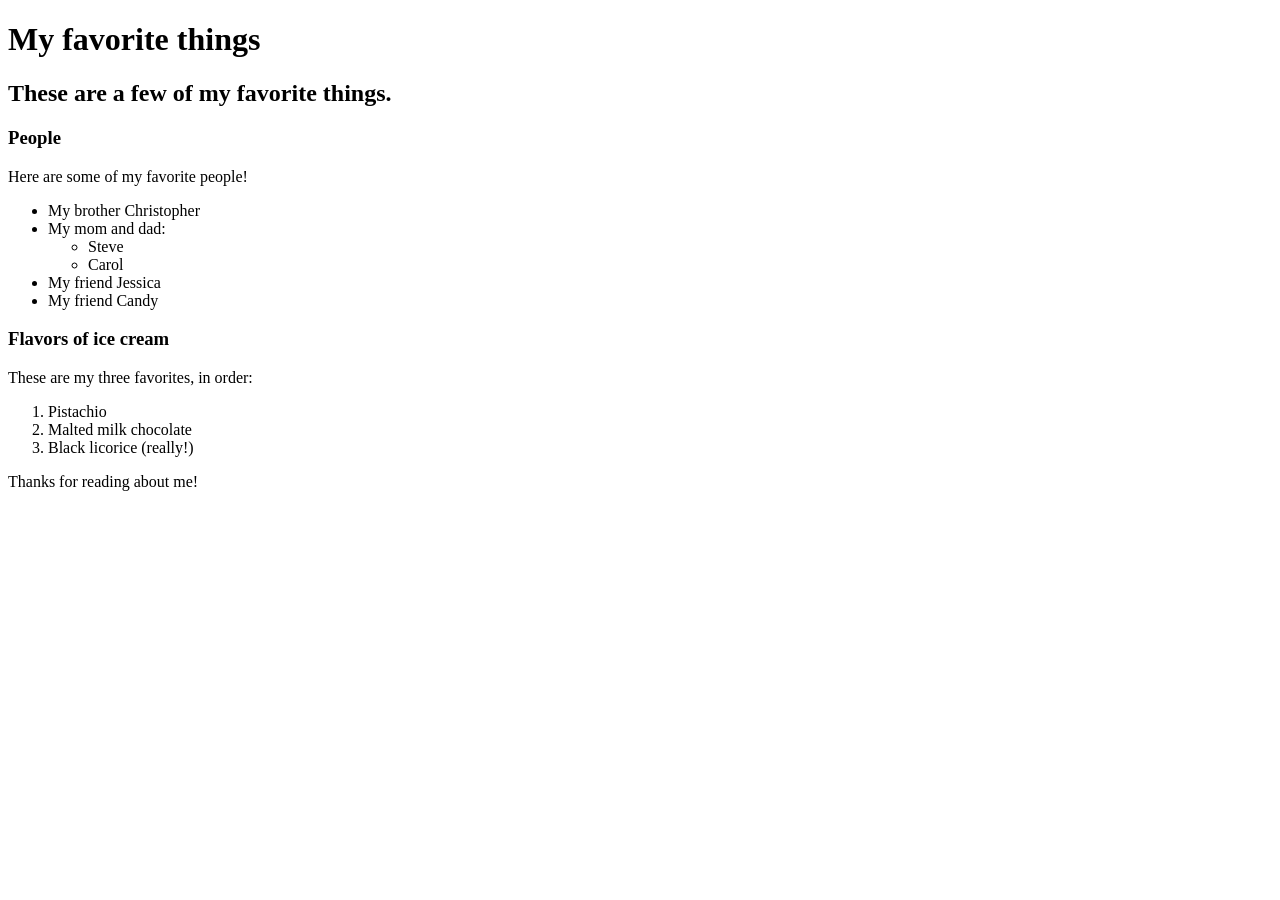
==== favorite-things.html @ c1ba2cf8 "add webpage with favorite things" ====
<!DOCTYPE html>
<html lang="en-US">
<head>
  <title>Michael's favorite things</title>
</head>
<body>
  <h1>My favorite things</h1>
  <h2>These are a few of my favorite things.</h2>

  <h3>People</h3>
  <p>Here are some of my favorite people!</p>
  <ul>
    <li>My brother Christopher</li>
    <li>My mom and dad:
      <ul>
        <li>Steve</li>
        <li>Carol</li>
      </ul>
    </li>
    <li>My friend Jessica</li>
    <li>My friend Candy</li>
  </ul>

  <h3>Flavors of ice cream</h3>
  <p>These are my three favorites, in order:</p>
  <ol>
    <li>Pistachio</li>
    <li>Malted milk chocolate</li>
    <li>Black licorice (really!)</li>
  </ol>

  <p>Thanks for reading about me!</p>
</body>
</html>
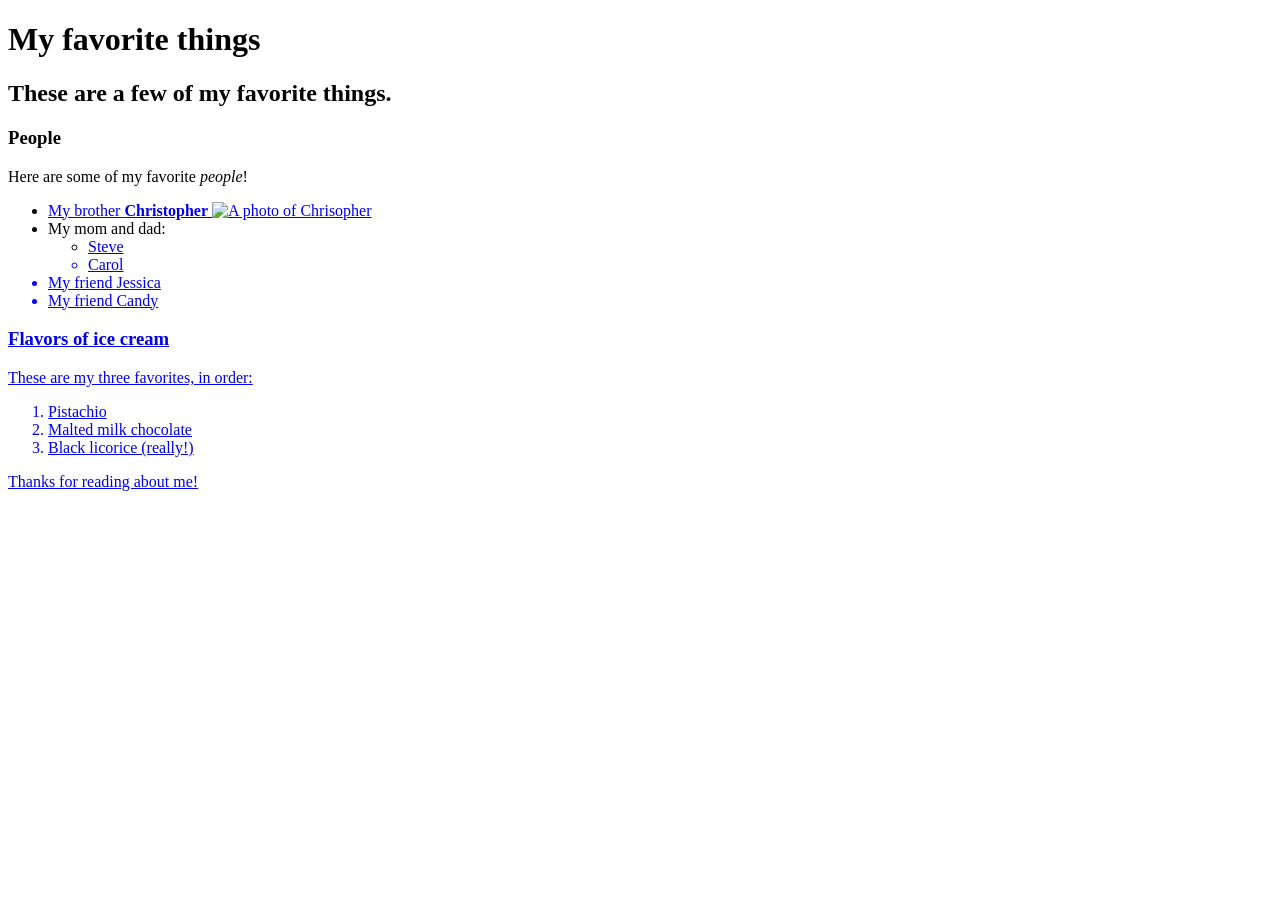
==== commit b2a5e1a4: "add kitten img and link favorite to to my-first" ====
--- a/favorite-things.html
+++ b/favorite-things.html
@@ -8,12 +8,16 @@
   <h2>These are a few of my favorite things.</h2>
 
   <h3>People</h3>
-  <p>Here are some of my favorite people!</p>
+  <p>Here are some of my favorite <em>people</em>!</p>
   <ul>
-    <li>My brother Christopher</li>
+    <li>
+      <a href="http:/www.example.com/christopher.html">
+        My brother <strong>Christopher</strong>
+        <img src="img/christopher.jpeg" alt="A photo of Chrisopher">
+      </a></li>
     <li>My mom and dad:
       <ul>
-        <li>Steve</li>
+        <li><a href="http://www.example.com/christopher.html">Steve</li>
         <li>Carol</li>
       </ul>
     </li>
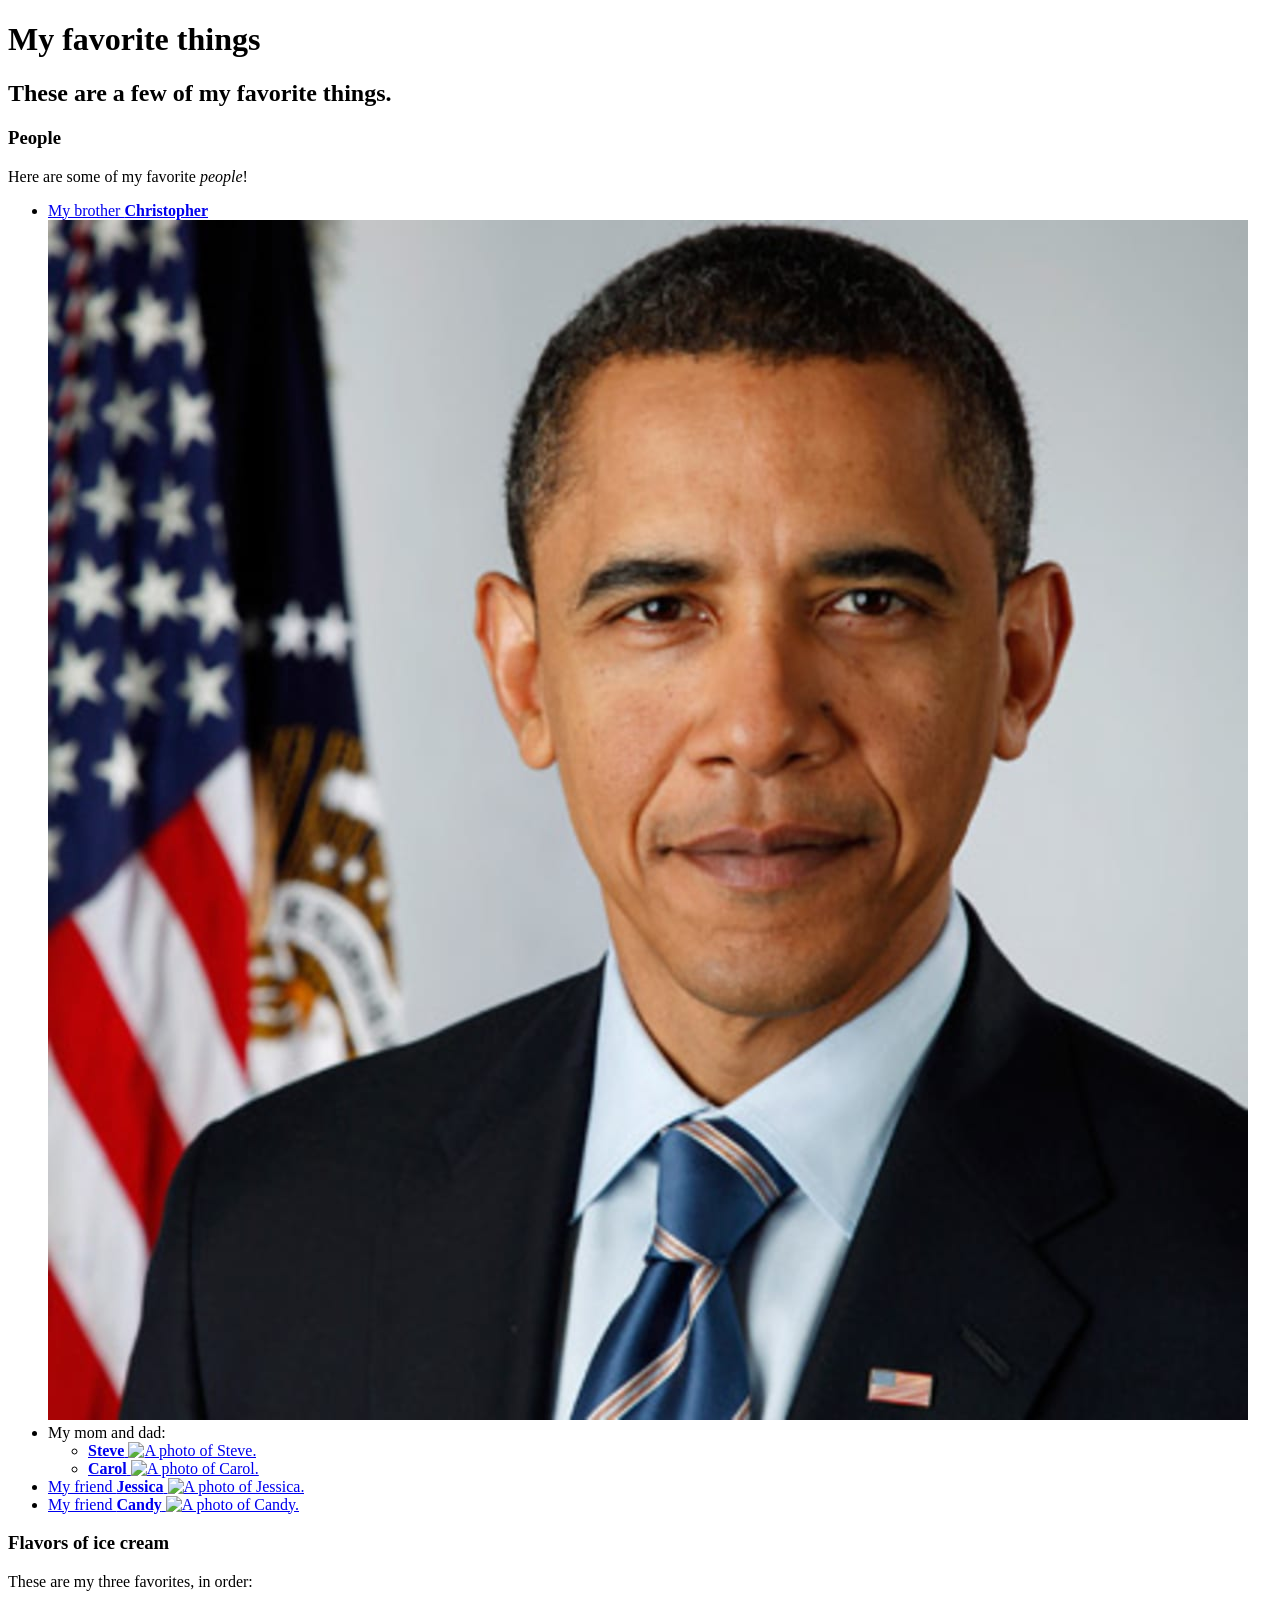
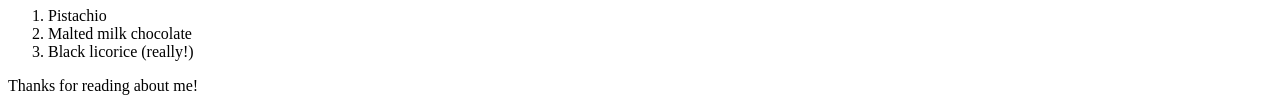
==== commit a034382f: "add hyperlinks and images to each friend" ====
--- a/favorite-things.html
+++ b/favorite-things.html
@@ -13,16 +13,36 @@
     <li>
       <a href="http:/www.example.com/christopher.html">
         My brother <strong>Christopher</strong>
-        <img src="img/christopher.jpeg" alt="A photo of Chrisopher">
+        <img src="img/obama.jpg" alt="A photo of Chrisopher">
       </a></li>
     <li>My mom and dad:
       <ul>
-        <li><a href="http://www.example.com/christopher.html">Steve</li>
-        <li>Carol</li>
+        <li>
+          <a href="http://www.example.com/steve.html">
+            <strong>Steve</strong>
+            <img src="img/steve.jpeg" alt="A photo of Steve.">
+          </a>
+        </li>
+        <li>
+          <a href="http://www.example.com/carol.html">
+            <strong>Carol</strong>
+            <img src="img/carol.jpeg" alt="A photo of Carol.">
+          </a>
+        </li>
       </ul>
     </li>
-    <li>My friend Jessica</li>
-    <li>My friend Candy</li>
+    <li>
+      <a href="http://www.example.com/jessica.html">
+        My friend <strong>Jessica</strong>
+        <img src="img/jessica.jpeg" alt="A photo of Jessica.">
+      </a>
+    </li>
+    <li>
+      <a href="http://www.example.com/candy.html">
+        My friend <strong>Candy</strong>
+        <img src="img/candy.jpeg" alt="A photo of Candy.">
+      </a>
+    </li>
   </ul>
 
   <h3>Flavors of ice cream</h3>
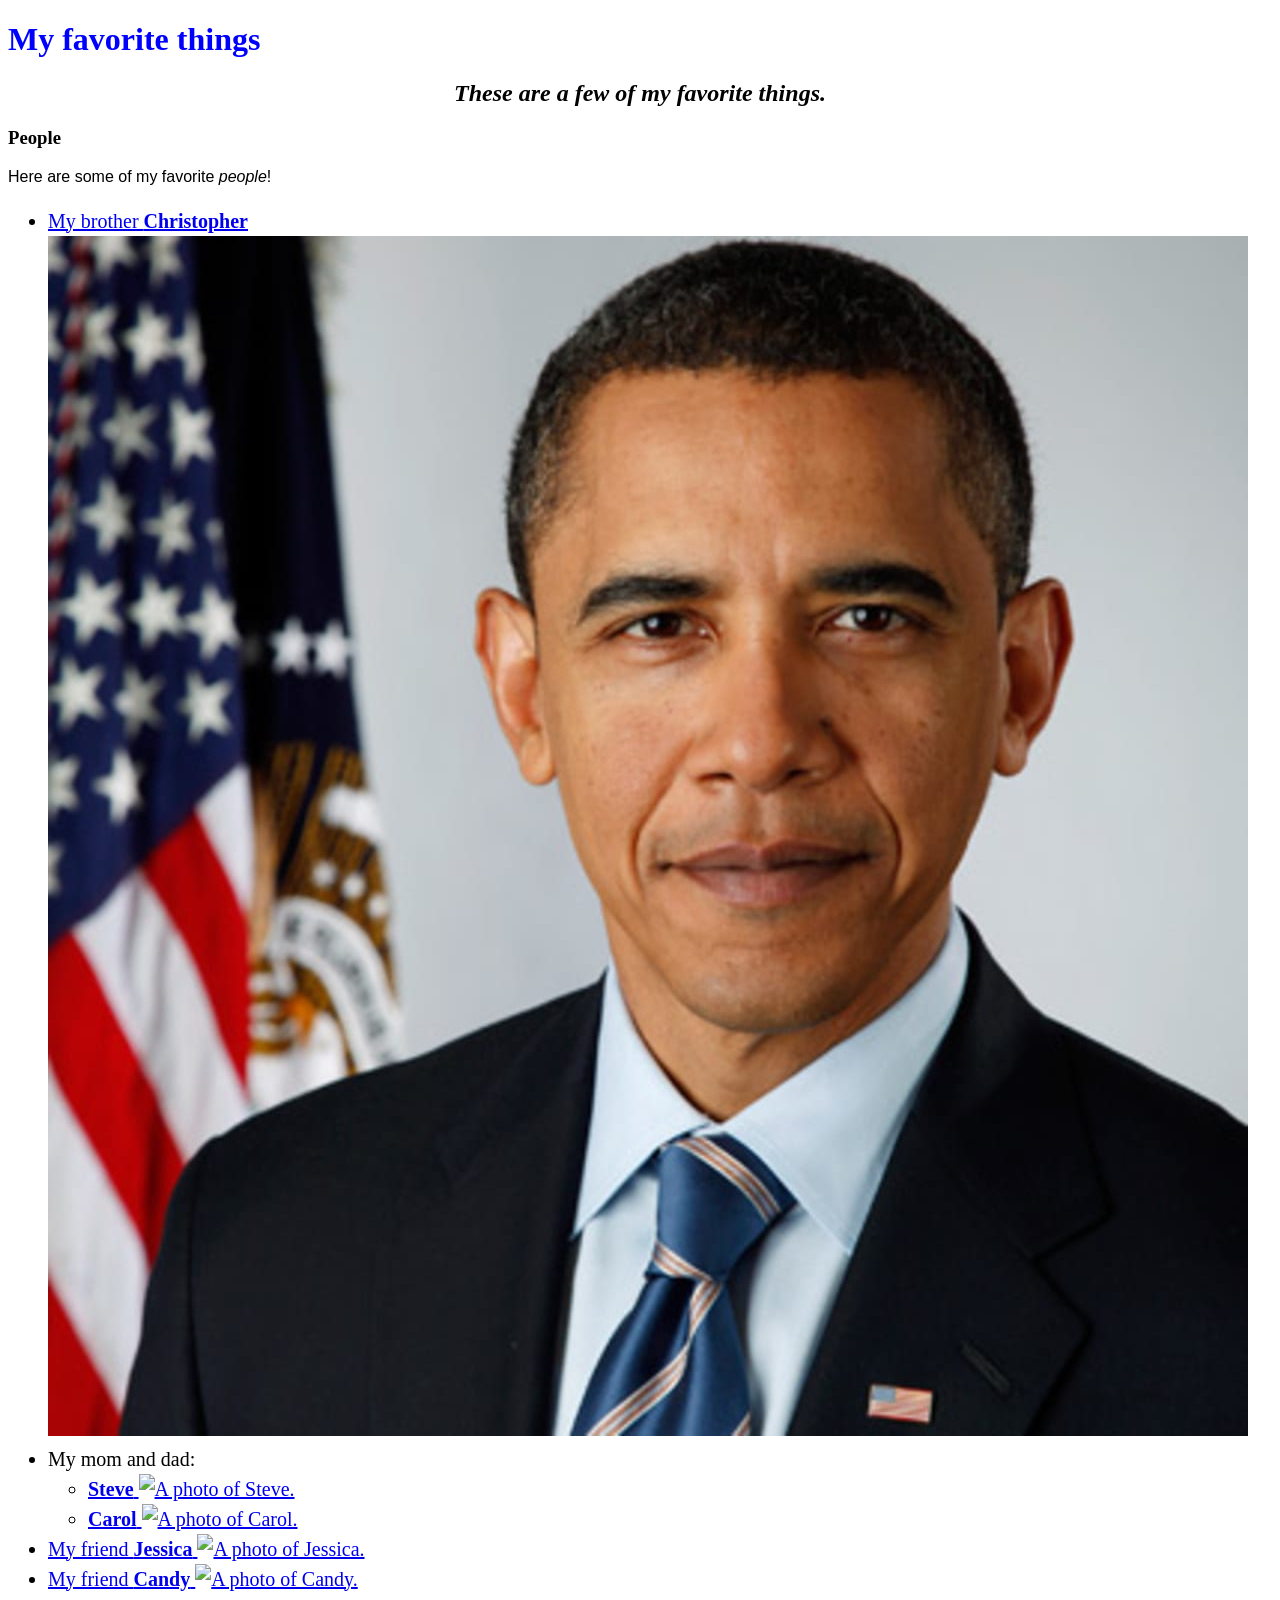
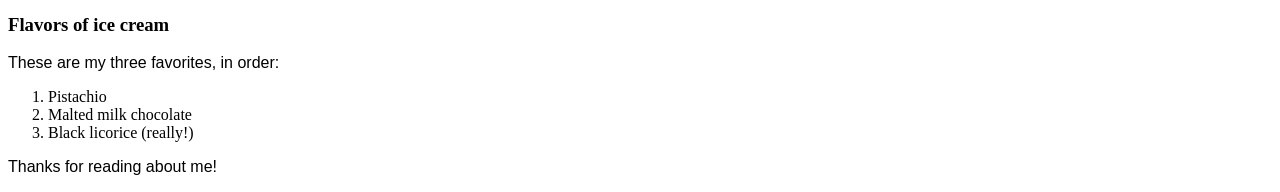
==== commit 6069a929: "add same css style to favorite things" ====
--- a/favorite-things.html
+++ b/favorite-things.html
@@ -1,6 +1,7 @@
 <!DOCTYPE html>
 <html lang="en-US">
 <head>
+  <link href="css/styles.css" rel="stylesheet" type="text/css">
   <title>Michael's favorite things</title>
 </head>
 <body>
--- a/css/styles.css
+++ b/css/styles.css
@@ -0,0 +1,17 @@
+h1 {
+  color: blue;
+}
+
+h2 {
+  font-style: italic;
+  text-align: center;
+}
+
+p {
+  font-family: sans-serif;
+}
+
+ul {
+  font-size: 20px;
+  line-height: 30px;
+}
